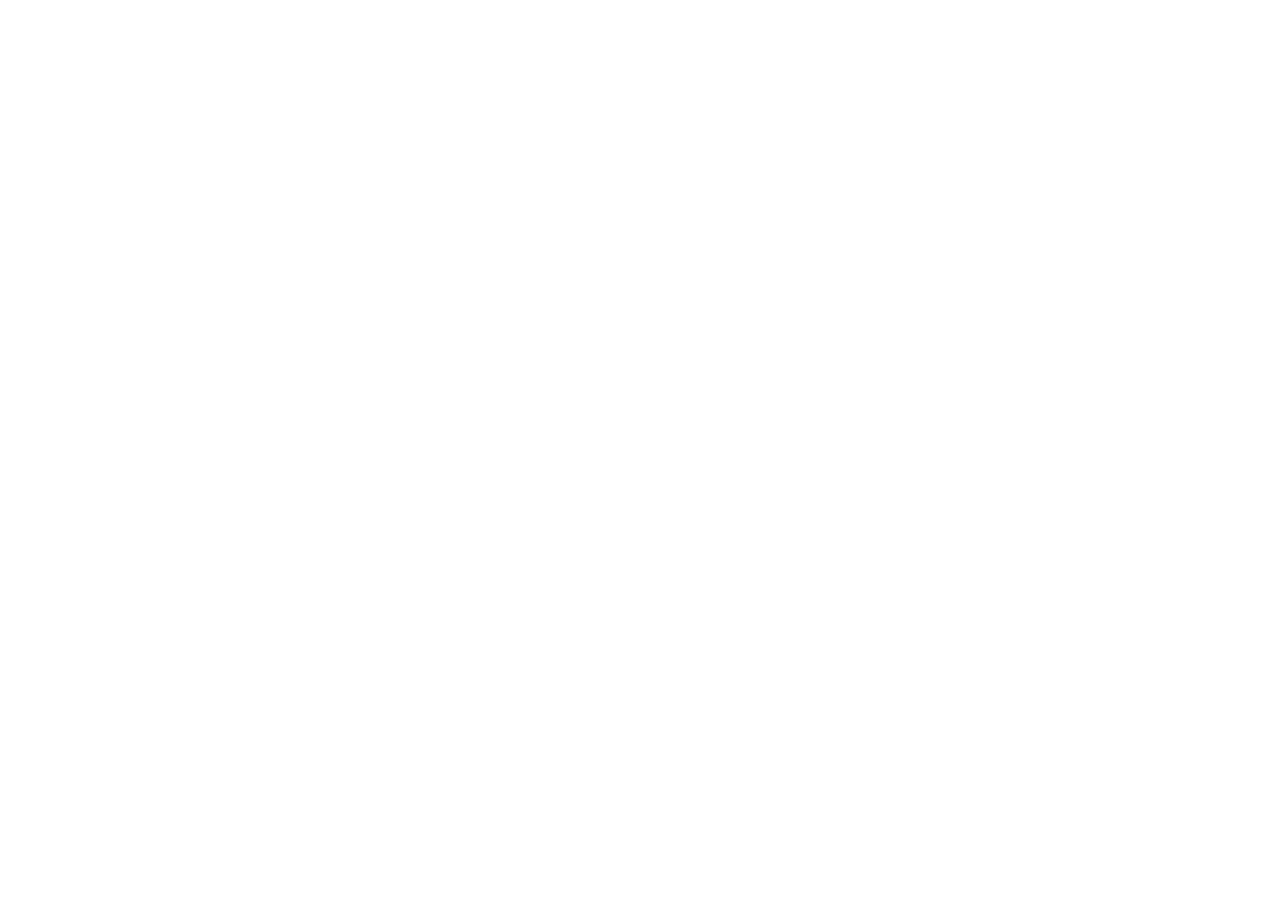
==== Semana01/Dia02-html/index.html @ 02f01a33 "Reordenamiento de carpetas" ====
<!DOCTYPE html>
<html lang="en">
<head>
    <meta charset="UTF-8">
    <meta name="viewport" content="width=device-width, initial-scale=1.0">
    <title>Document</title>
</head>
<body>
    
</body>
</html>
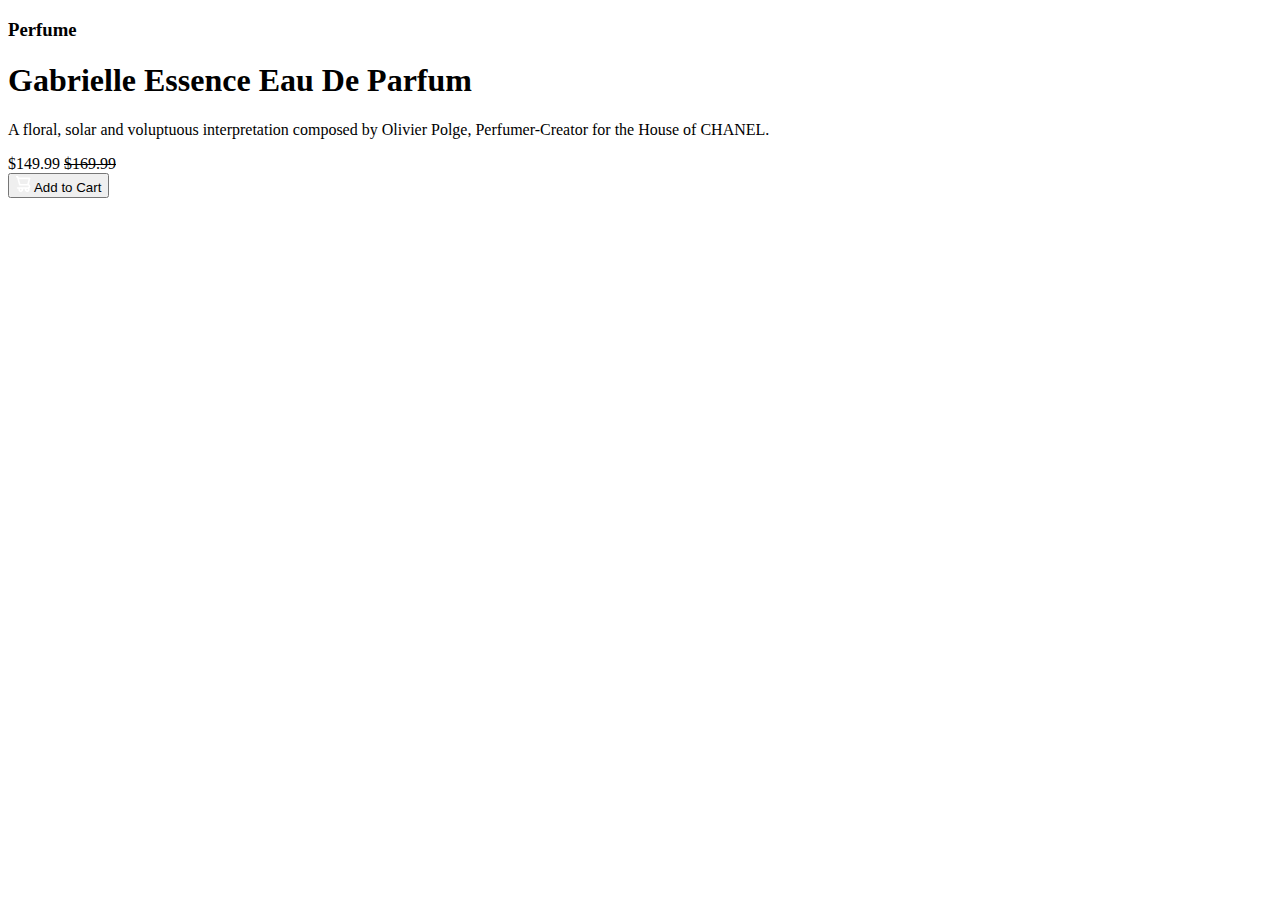
==== commit 1a750513: "Plantilla de https://www.frontendmentor.io/challenges/product-preview-card-component-GO7UmttRfa/hub" ====
--- a/Semana01/Dia02-html/index.html
+++ b/Semana01/Dia02-html/index.html
@@ -6,6 +6,26 @@
     <title>Document</title>
 </head>
 <body>
+    <main>
+        <section class="photo"></section>
+
+        <section class="content">
+            <h3>Perfume</h3>
+
+            <h1>Gabrielle Essence Eau De Parfum</h1>
     
+            <p>A floral, solar and voluptuous interpretation composed by Olivier Polge, 
+        Perfumer-Creator for the House of CHANEL.
+            </p>
+            <div>
+                <span>$149.99</span>
+                <s>$169.99</s>
+            </div>
+            <button>
+                <img src="images/icon-cart.svg" alt="Cart icon">
+                Add to Cart
+            </button>
+        </section> 
+    </main>    
 </body>
 </html>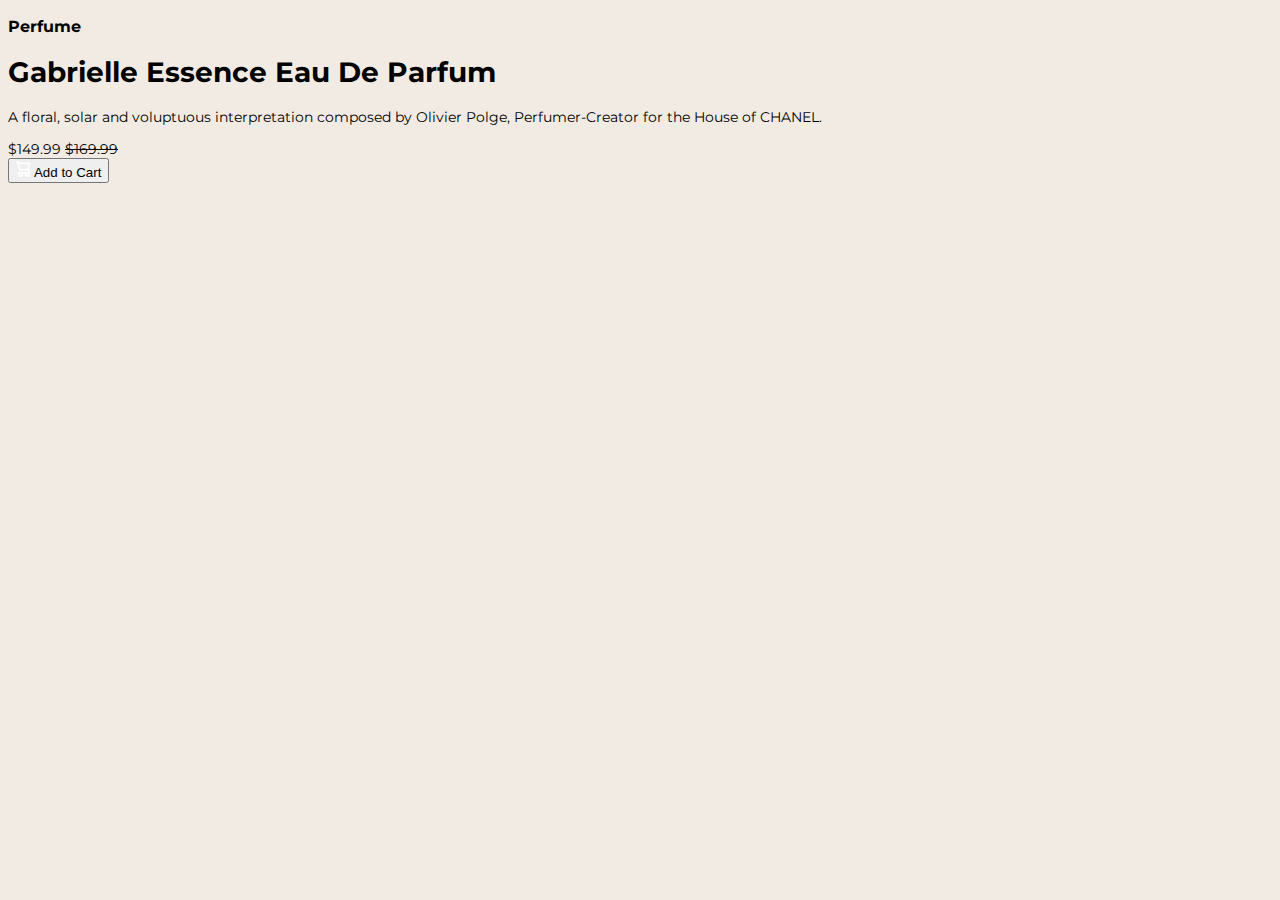
==== commit b3df3221: "Añadir estilos Style.css" ====
--- a/Semana01/Dia02-html/index.html
+++ b/Semana01/Dia02-html/index.html
@@ -4,6 +4,7 @@
     <meta charset="UTF-8">
     <meta name="viewport" content="width=device-width, initial-scale=1.0">
     <title>Document</title>
+    <link rel="stylesheet" href="style.css">
 </head>
 <body>
     <main>
--- a/Semana01/Dia02-html/style.css
+++ b/Semana01/Dia02-html/style.css
@@ -0,0 +1,11 @@
+@import url('https://fonts.googleapis.com/css2?family=Fraunces:ital,opsz,wght@0,9..144,100..900;1,9..144,100..900&family=Montserrat:ital,wght@0,100..900;1,100..900&display=swap');
+
+/*
+font-family: "Fraunces", serif;
+font-family: "Montserrat", sans-serif;
+*/
+body {
+    font-family: "Montserrat", sans-serif;
+    font-size: 14px;
+    background-color: hsl(30, 38%, 92%);
+}